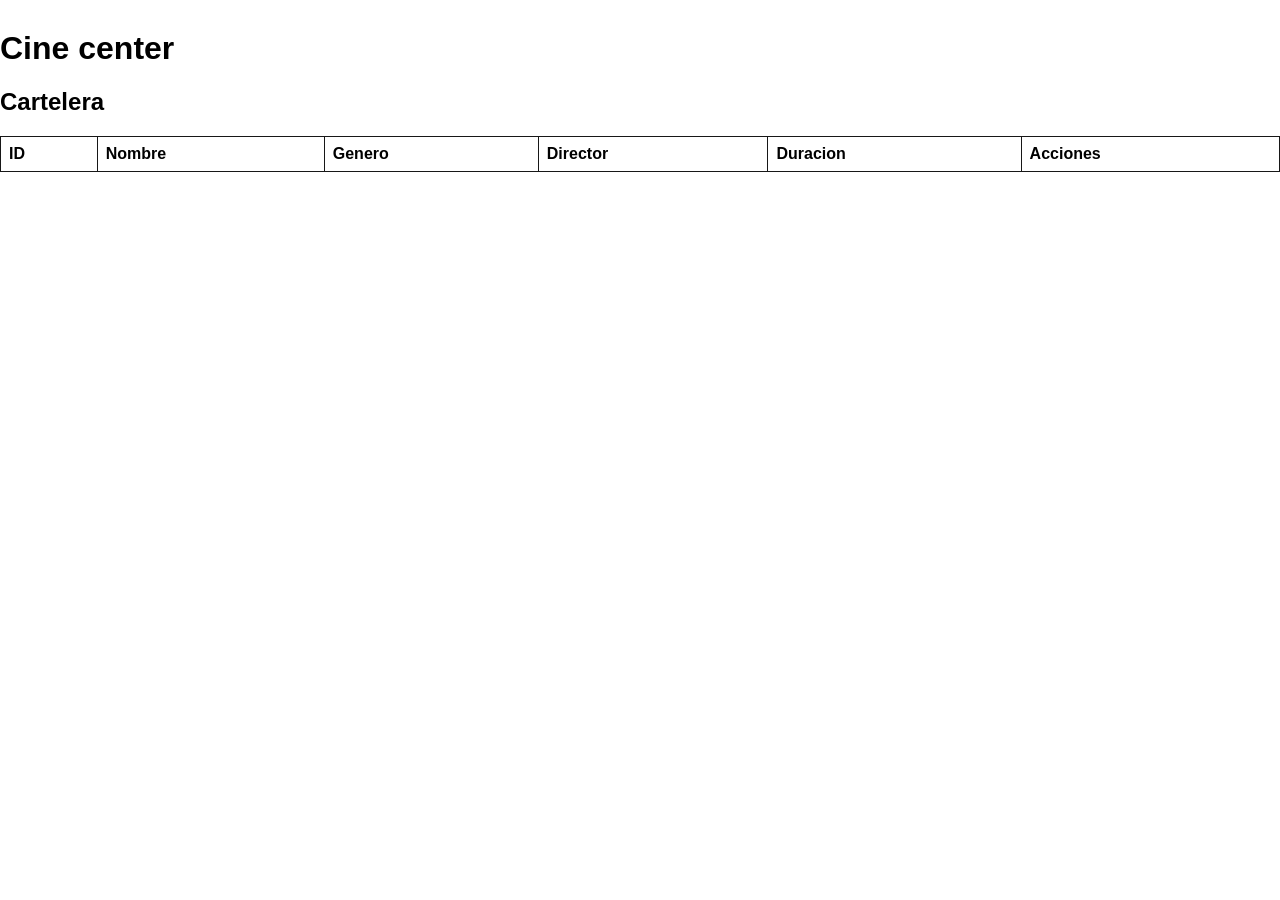
==== templates/index.html @ f8e5ea27 "feat: first commit" ====
<!DOCTYPE html>
<html lang="en">
<head>
    <meta charset="UTF-8">
    <meta name="viewport" content="width=device-width, initial-scale=1.0">
    <title>Peliculas</title>
    <link rel="stylesheet" href="/static/estilos.css">
</head>
<body>
    <h1>Cine center</h1>
    <h2>Cartelera</h2>
    <table>
        <thead>
            <tr>
                <th>ID</th>
                <th>Nombre</th>
                <th>Genero</th>
                <th>Director</th>
                <th>Duracion</th>
                <th>Acciones</th>
            </tr>
        </thead>
        <tbody id="tablaPeliculas"></tbody>
    </table>
    <script src="/static/script.js"></script>
</body>
</html>
---- static/estilos.css ----
body {
    font-family: Arial, Helvetica, sans-serif;
    max-width: 900 px;
    margin: 30px auto;
}
table {
    width: 100%; border-collapse: collapse;
}
th, td{
    border: 1px solid #171717;
    padding: 8px;
    text-align: left;
}
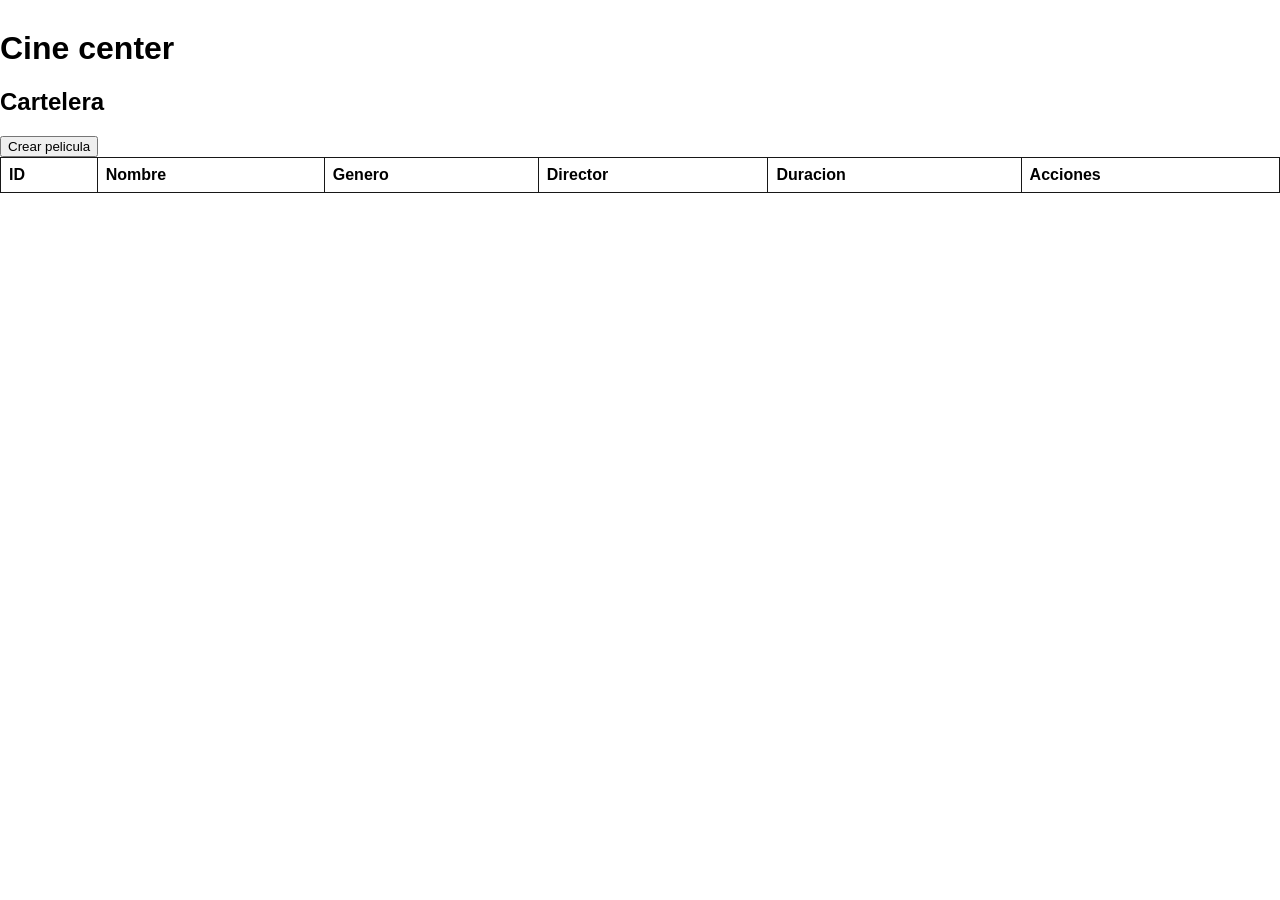
==== commit 2048ec97: "feat: jwt app.py funcionando" ====
--- a/templates/index.html
+++ b/templates/index.html
@@ -9,6 +9,7 @@
 <body>
     <h1>Cine center</h1>
     <h2>Cartelera</h2>
+    <a href="{{ url_for('form') }}"><button>Crear pelicula</button></a>
     <table>
         <thead>
             <tr>
